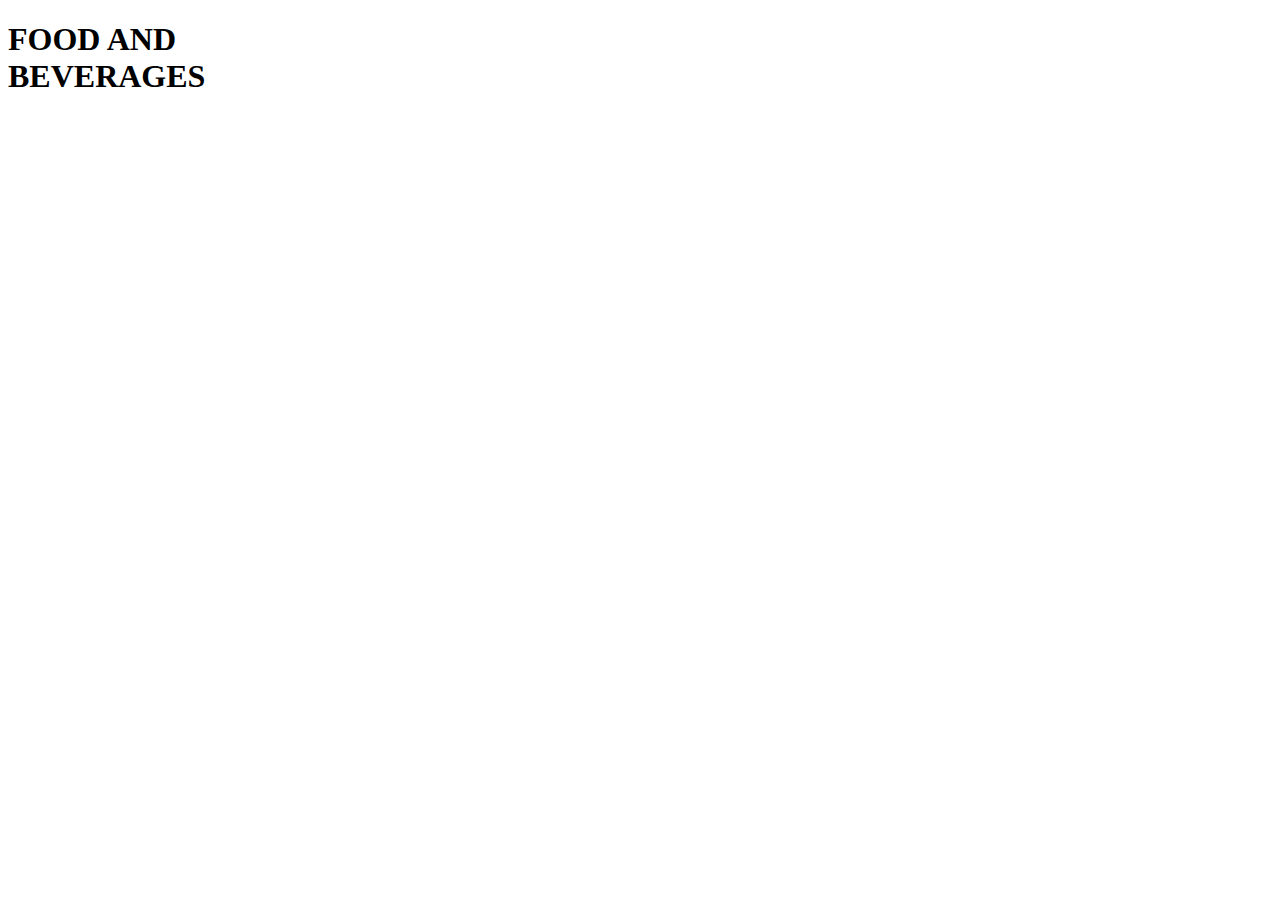
==== food_and_beverages.html @ 1a35affd "miko" ====
<!DOCTYPE html>
<html lang="en">
<head>
    <meta charset="UTF-8">
    <meta name="viewport" content="width=device-width, initial-scale=1.0">
    <title>FOOD AND BEVERAGES</title>
</head>
<body>
    <h1>FOOD AND <br>BEVERAGES</h1>
    <P></P>
</body>
</html>
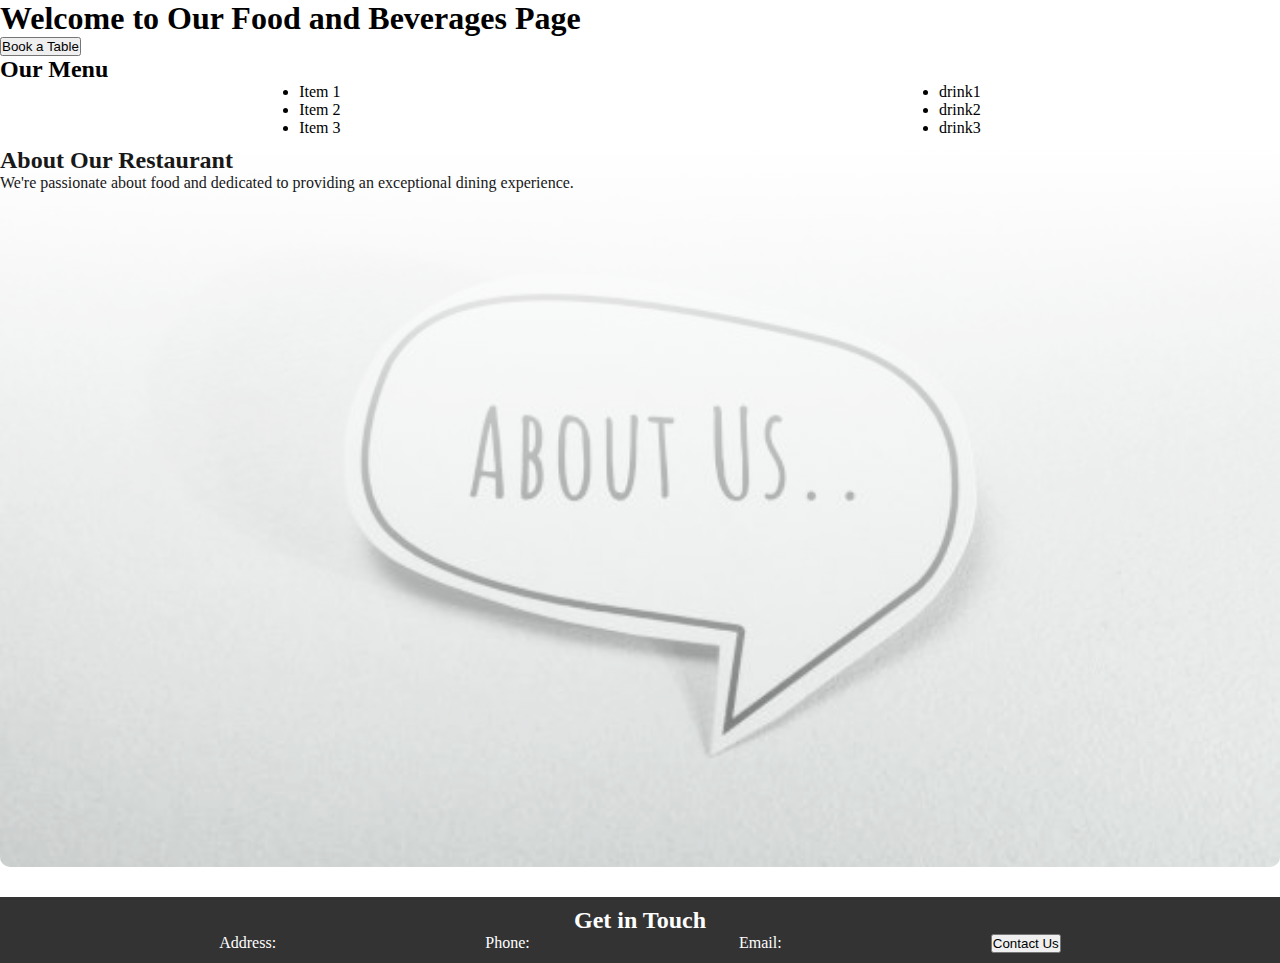
==== commit f14cf35d: "food day 1" ====
--- a/food_and_beverages.html
+++ b/food_and_beverages.html
@@ -1,12 +1,51 @@
 <!DOCTYPE html>
-<html lang="en">
+<html>
 <head>
-    <meta charset="UTF-8">
-    <meta name="viewport" content="width=device-width, initial-scale=1.0">
-    <title>FOOD AND BEVERAGES</title>
+	<title>Food and Beverages</title>
+	<link rel="stylesheet" href="style.css">
 </head>
 <body>
-    <h1>FOOD AND <br>BEVERAGES</h1>
-    <P></P>
+	
+	<section class="hero">
+		<h1>Welcome to Our Food and Beverages Page</h1>
+		<button>Book a Table</button>
+	</section>
+	
+	
+	<section class="menu">
+		<h2>Our Menu</h2>
+        <div>
+		<ul>
+			<li>Item 1</li>
+			<li>Item 2</li>
+			<li>Item 3</li>
+		</ul>
+        <br>
+        <ul>
+            <li>drink1</li>
+            <li>drink2</li>
+            <li>drink3</li>
+        </ul>
+        </div>
+	</section>
+	
+
+	<section class="about">
+		<h2>About Our Restaurant</h2>
+		<p>We're passionate about food and dedicated to providing an exceptional dining experience.</p>
+	</section>
+	
+	
+    <footer>
+		<h2>Get in Touch</h2>
+        <div>
+		<p>Address: </p>
+		<p>Phone: </p>
+		<p>Email: </p>
+		<button>Contact Us</button>
+        </div>
+    </footer>
+	
+	
 </body>
-</html>+</html>
--- a/style.css
+++ b/style.css
@@ -0,0 +1,412 @@
+* {
+	margin: 0;
+	padding: 0;
+}
+
+.header {
+	background-image: linear-gradient(gray, rgba(0,7,9,0.6)), url(images\\background.jpeg);
+	background-position: center;
+	min-height: 80vh;
+	width: 100%;
+	background-size: cover;
+	position: relative;
+}
+
+.logo {
+	position: absolute;
+	width: 5%;
+	top: 5%;
+	left: 6%;
+	transform: translate(-100%, -20px);
+	opacity: 1;
+}
+
+.header h1 {
+	align-content: center;
+	text-align: left;
+	font-family: sans-serif;
+	font-size: 20px;
+	font-weight: 650;
+	transform: translate(-50%, -100%);
+	position: absolute;
+	top: 8%;
+	left: 15%;
+	opacity: 0.65;
+	text-decoration: underline;
+}
+
+.header h3 {
+	text-align: right;
+	position: absolute;
+	transform: translate(-45%, -50%);
+	left: 47.5%;
+	top: 50%;
+	font-size: 55px;
+	font-weight: 600;
+}
+
+.slogan {
+	margin-left: 5%;
+	position: absolute;
+	top: 60%;
+	left: 45%;
+	transform: translate(-50%, -50%);
+	display: flex;
+
+}
+
+.slogan h4{
+	margin-left: 15px;
+	font-weight: 150;
+	font-family: serif;
+}
+
+.header p {
+	font-size: 7px;
+	font-family: monospace;
+	font-weight: 550;
+	text-align: left;
+	transform: translate(20%);
+	margin-left: 3%;
+	top: 10%;
+	position: absolute;
+
+}
+
+nav {
+	display: flex;
+	padding: 2% 6%;
+	justify-content: space-between;
+	align-items: center;
+}
+
+.navbar {
+	flex: 1;
+	text-align: right;
+}
+
+.navbar ul li {
+	list-style: none;
+	display: inline-block;
+	padding: 8px 12px;
+	position: relative;
+	cursor: pointer;
+}
+
+.navbar ul li a {
+	color: black;
+	text-decoration: none;
+	font-family: serif;
+	font-size: 11px;
+	font-weight: 300;
+}
+
+/*hover effect */
+.navbar ul li::after {
+	content: "";
+	width: 0%;
+	height: 2px;
+	background: teal;
+	display: block;
+	transition: 0.3s;
+}
+
+.navbar ul li:hover::after {
+	width: 100%;
+}
+
+.services {
+	margin-top: 10px;
+	align-content: center;
+	position: relative;
+	min-height: 70vh;
+	width: 100%;
+	margin-bottom: 35%;
+/*	padding-bottom: 10%;*/
+}
+
+.services h2 {
+	text-align: center;
+	font-family: sans-serif;
+	font-size: 35px;
+	font-weight: 600;
+	transform: translate(-50%, -50%);
+	position: absolute;
+	top: 10%;
+	left: 50%;
+	margin-bottom: 10px;
+}
+
+.services h5 {
+	font-size: 11px;
+	text-align: center;
+	font-family: serif;
+	font-weight: 120;
+	position: absolute;
+	margin-top: 10px;
+	transform: translate(-50%, -50%);
+	top: 22%;
+	left: 50%;
+}
+
+.serv-row {
+	margin-top: 1%;
+	margin-bottom: 15%;
+	align-content: center;
+	text-align: center;
+	position: absolute;
+	min-height: 30vh;
+	width: 85%;
+	transform: translate(-50%, -50%);
+	top: 55%;
+	left: 50%;
+	display: flex;
+	justify-content: space-between;
+}
+
+.services a {
+	text-align: center;
+	align-items: center;
+	transform: translate(-50%, -50%);
+	position: absolute;
+	top: 110%;
+	left: 50%;
+	margin-top: 10%;
+/*	padding-bottom: 10%;*/
+}
+
+.serv-col {
+	align-content: center;
+	text-align: center;
+	margin: 15px;
+	flex-basis: 31%;
+	padding: 30px 12px;
+	border-radius: 5px;
+	cursor: pointer;
+	box-sizing: border-box;
+	transition: 0.4s;
+	overflow: hidden;
+	position: relative;
+
+}
+
+.serv-col h3 {
+	text-align: center;
+	transform: translateY(50px);
+	opacity: 1;
+	font-weight: 500;
+	font-family: fantasy;
+	font-size: 25px;
+}
+
+.serv-col img {
+	width: 100%;
+	height: 90%;
+	opacity: 0.8;
+	position: relative;
+	border-radius: 10px;
+	margin: auto;
+	object-fit: cover;
+	transition: 0.9s;
+}
+
+.serv-col:hover img {
+	opacity: 0.5;
+	position: relative;
+	border-radius: 10px;
+	margin: auto;
+	object-fit: cover;
+	transform: scale(1.2);
+}
+
+.layer p{
+	width: 100%;
+	height: 100%;
+	position: absolute;
+	top: 0;
+	text-align: center;
+	transform: translateY(20%);
+	right: 0.1%;
+	opacity: 0;
+	transition: 1s;
+	font-size: 12px;
+	margin: auto;
+	text-align: center;
+}
+
+.layer:hover {
+	opacity: 1;
+}
+
+.serv-col:hover p{
+	opacity: 1;
+	border-radius: 0px;
+	transform: translateY(50%);
+	font-size: 12px;
+
+}
+
+.visit {
+	background: linear-gradient(rgba(255, 255, 255, 0.6), rgba(240, 255, 250, 0.6)), url("images\\kiambu.jpeg");
+	width: 100%;
+	height: 80vh;
+	position: relative;
+	background-size: cover;
+	background-position: center;
+	margin-top: 10px;
+	margin-bottom: 30px;
+	border-radius: 10px;
+}
+
+.visit h2 {
+	text-align: center;
+	padding: 30px;
+	font-family: sans-serif;
+	font-size: 40px;
+	font-weight: 700;
+	transform: translateY(40%);
+	opacity: 0.7;
+}
+
+.visit h5 {
+
+	text-align: center;
+	font-weight: 550;
+	font-size: 11px;
+	padding-top: 10%;
+/*	margin-bottom: 17%;*/
+}
+
+.visit-btns {
+	display: flex;
+	transform: translate(-50px, -50px);
+	top: 50%;
+	left: 30%;
+	text-align: center;
+	flex: 1;
+	position: relative;
+}
+
+.visit-btns a{
+	text-decoration: none;
+	padding: 15px 30px;
+	cursor: pointer;
+	transition: 0.4s;
+	border-radius: 15px;
+	position: relative;
+	border: 1px solid darkgray;
+	box-sizing: border-box;
+	margin-left: 2%;
+}
+
+.visit-btns a:hover {
+	border: 1px solid black;
+	background: black;
+	color: white;
+	opacity: 0.8;
+	box-shadow: 0 0 70px 5px rgba(1, 9, 1, 0.5);
+}
+
+
+.review {
+	margin: auto;
+	width: 100%;
+	padding-top: 60px;
+	text-align: center;
+}
+.review h3 {
+	padding-bottom: 20px;
+	font-size: 40px;
+	font-weight: 700;
+}
+
+.review p {
+	padding-bottom: 7%;
+	font-size: 12px;
+	font-weight: 200;
+}
+
+.review-col {
+	width: 30%;
+	flex-basis: 95%;
+	border-radius: 10px;
+	margin-bottom: 5%;
+	text-align: left;
+	background: #e6e6e5;
+	padding: 20px;
+	cursor: pointer;
+	display: inline-block;
+	border: 2px solid lightgray;
+	margin-left: 2%;
+	box-sizing: border-box;
+	opacity: 1;
+	transition: 0.5s;
+
+}
+
+.review-col:hover {
+/*	opacity: 1;*/
+	border-color: darkgray;
+	background: darkgray;
+	box-shadow: 0 0 30px 0px rgba(0, 0, 0, 2.5);
+	transform: scale(1.05);
+
+
+}
+
+.review-col img {
+	height: 30px;
+	margin-left: 5px;
+	margin-right: 30px;
+	border-radius: 2%;
+	padding-bottom: 20px;
+	object-fit: cover;
+
+}
+
+.review-col p {
+	padding: 0;
+	text-align: left;
+	font-size: 12px;
+	padding-bottom: 10px;
+}
+
+.about {
+	background: linear-gradient(rgba(255, 255, 255, 1), rgba(240, 255, 250, 0.3)),url("images\\about-us.jpeg");
+	width: 100%;
+	height: 80vh;
+	position: relative;
+	background-size: cover;
+	background-position: center;
+	margin-top: 10px;
+	margin-bottom: 30px;
+	border-radius: 10px;
+	opacity: 0.9;
+}
+
+.about h5{
+	text-align: center;
+	font-size: 9px;
+	font-weight: 300px;
+	font-family: serif;
+	align-items: center;
+	align-content: center;
+	transform: translateY(100%);
+}
+.menu div{
+	display:flex ;
+	flex-direction: row ;
+	justify-content: space-evenly;
+}
+footer{
+	background-color: #333;
+	color: #fff;
+	padding: 10px;
+	text-align: center;
+	clear: both;
+
+}
+footer div{
+	display:flex ;
+	justify-content: space-evenly;
+}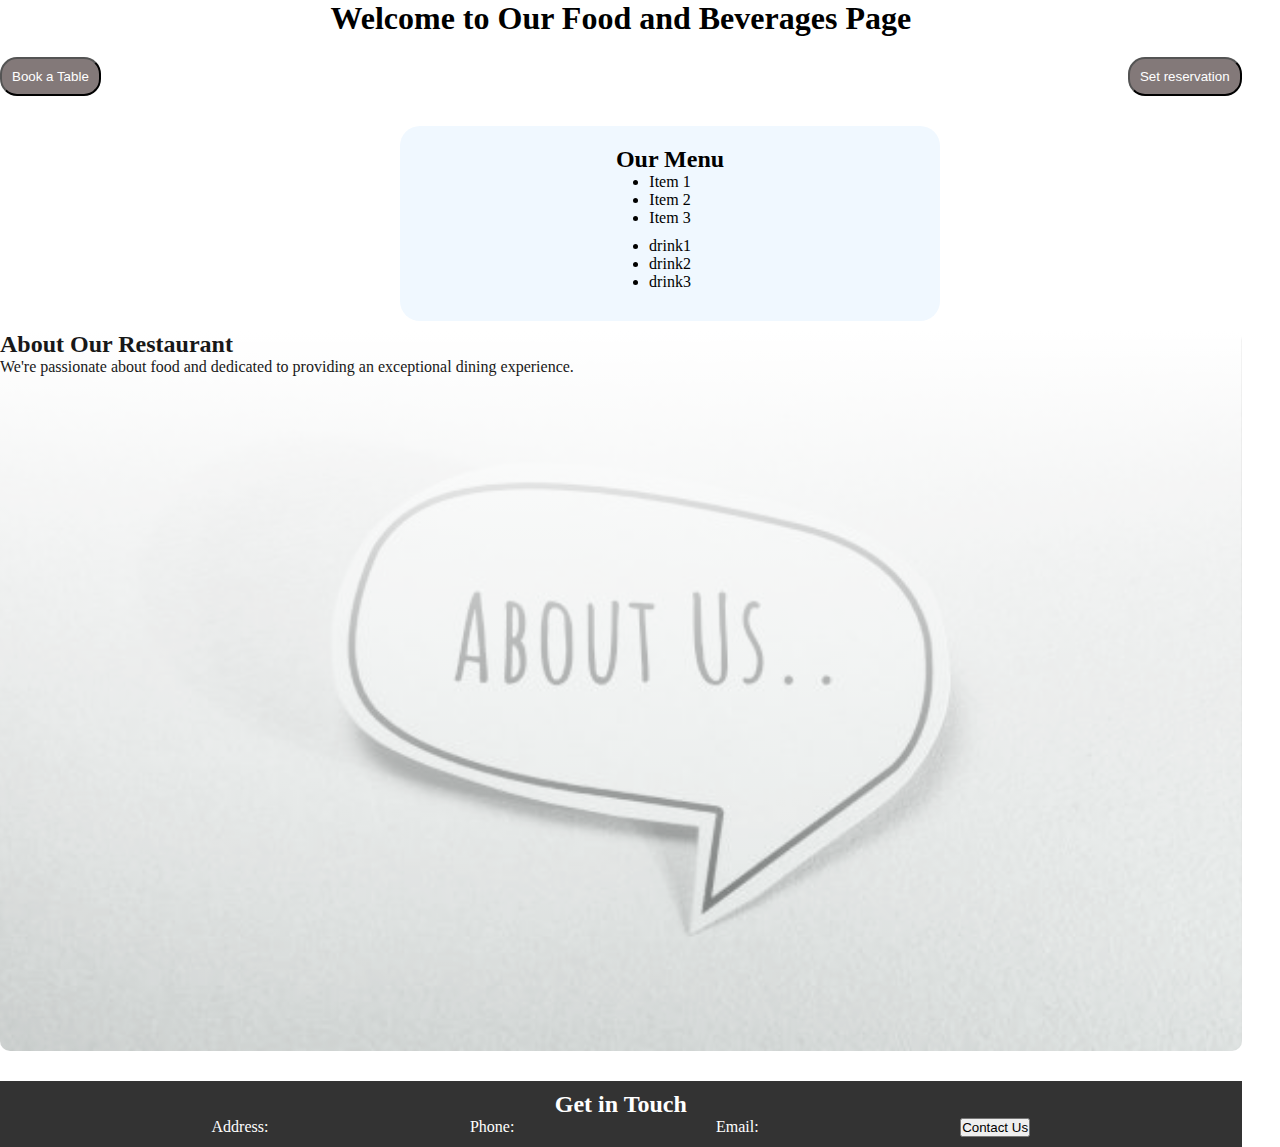
==== commit 29ee194d: "ngio" ====
--- a/food_and_beverages.html
+++ b/food_and_beverages.html
@@ -1,14 +1,15 @@
-<!DOCTYPE html>
+<!DOCTYPE >
 <html>
 <head>
 	<title>Food and Beverages</title>
 	<link rel="stylesheet" href="style.css">
 </head>
 <body>
-	
+			<h1>Welcome to Our Food and Beverages Page</h1>
 	<section class="hero">
-		<h1>Welcome to Our Food and Beverages Page</h1>
+
 		<button>Book a Table</button>
+		<button>Set reservation</button>
 	</section>
 	
 	
@@ -20,6 +21,8 @@
 			<li>Item 2</li>
 			<li>Item 3</li>
 		</ul>
+		</div>
+		<div>
         <br>
         <ul>
             <li>drink1</li>
--- a/style.css
+++ b/style.css
@@ -1,6 +1,12 @@
+body{
+	width: 97%;
+}
 * {
 	margin: 0;
 	padding: 0;
+}
+.services div:nth-child(1){
+    margin-bottom: -40px;
 }
 
 .header {
@@ -10,8 +16,43 @@
 	width: 100%;
 	background-size: cover;
 	position: relative;
-}
-
+	
+}
+.header p {
+	font-size: 17px;
+}
+.hero{
+	display: flex;
+	flex-direction: row;
+	justify-content: space-between;
+	margin-bottom: 30px;
+	
+}
+.hero button{
+	padding: 10px;
+	border-radius: 17px;
+	background-color: #837979;
+	color: white;
+}
+.menu {
+	background-color: aliceblue;
+	text-align: center;
+	padding: 10px,20px;
+	display: flex;
+	flex-direction: column;
+	align-items: center;
+	margin-left: 400px;
+	padding: 20px;
+	border-radius: 20px;
+	width: 500px;
+}
+.menu div{
+	flex-direction: column;
+	display: flex;
+	justify-content: space-between;
+	align-items: center;
+	margin-bottom: 10px;
+}
 .logo {
 	position: absolute;
 	width: 5%;
@@ -409,4 +450,8 @@
 footer div{
 	display:flex ;
 	justify-content: space-evenly;
+}
+h1{
+	text-align: center;
+	margin-bottom: 20px;
 }